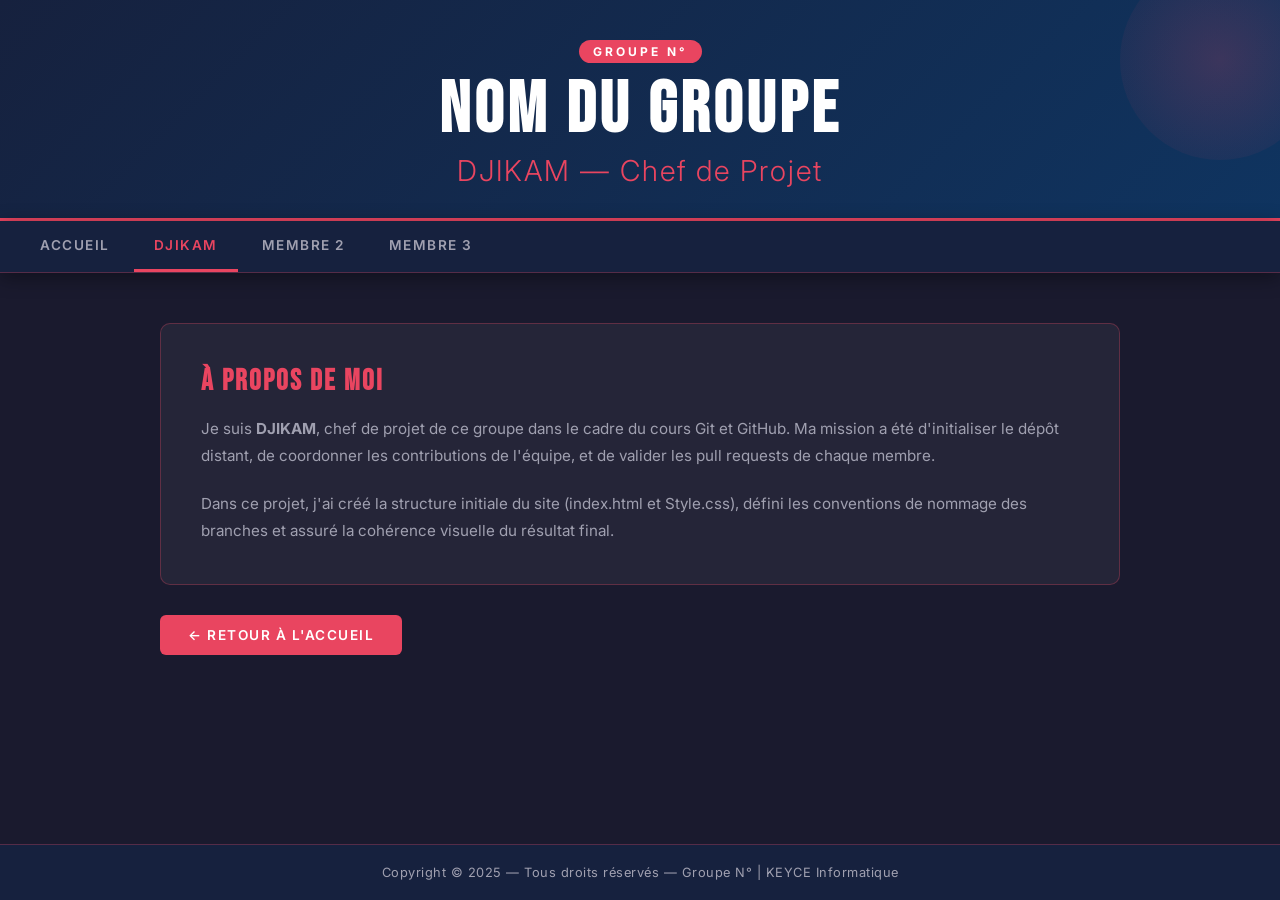
==== DJIKAM.html @ ec3c6b1c "feat: initialisation du projet - structure de base" ====
<!DOCTYPE html>
<html lang="fr">
<head>
  <meta charset="UTF-8" />
  <meta name="viewport" content="width=device-width, initial-scale=1.0"/>
  <title>DJIKAM — Groupe N°</title>
  <link rel="stylesheet" href="Style.css" />
  <link href="https://fonts.googleapis.com/css2?family=Bebas+Neue&family=Inter:wght@300;400;600&display=swap" rel="stylesheet"/>
</head>
<body class="page-secondaire">

  <header>
    <div class="header-inner">
      <span class="groupe-badge">GROUPE N°</span>
      <h1 class="titre-groupe">NOM DU GROUPE</h1>
      <p class="membre-nom">DJIKAM — Chef de Projet</p>
    </div>
  </header>

  <nav class="navbar">
    <ul>
      <li><a href="index.html">Accueil</a></li>
      <li><a href="DJIKAM.html" class="active">DJIKAM</a></li>
      <li><a href="MEMBRE2.html">MEMBRE 2</a></li>
      <li><a href="MEMBRE3.html">MEMBRE 3</a></li>
    </ul>
  </nav>

  <main class="contenu">
    <div class="contenu-membre">
      <h2>À propos de moi</h2>
      <p>
        Je suis <strong>DJIKAM</strong>, chef de projet de ce groupe dans le cadre du cours Git et GitHub.
        Ma mission a été d'initialiser le dépôt distant, de coordonner les contributions de l'équipe,
        et de valider les pull requests de chaque membre.
      </p>
      <br/>
      <p>
        Dans ce projet, j'ai créé la structure initiale du site (index.html et Style.css),
        défini les conventions de nommage des branches et assuré la cohérence visuelle du résultat final.
      </p>
    </div>

    <a href="index.html" class="btn-retour">← Retour à l'accueil</a>
  </main>

  <footer>
    <p>Copyright &copy; 2025 — Tous droits réservés — Groupe N° | KEYCE Informatique</p>
  </footer>

</body>
</html>
---- Style.css ----
/* ===========================
   STYLE.CSS — Projet Git KEYCE
   Groupe N° — 2024/2025
   =========================== */

@import url('https://fonts.googleapis.com/css2?family=Bebas+Neue&family=Inter:wght@300;400;600;700&display=swap');

:root {
  --primary: #1a1a2e;
  --secondary: #16213e;
  --accent: #e94560;
  --accent2: #0f3460;
  --text: #eaeaea;
  --text-muted: #a0a0b0;
  --card-bg: rgba(255,255,255,0.05);
  --border: rgba(233,69,96,0.3);
  --radius: 10px;
}

* {
  margin: 0;
  padding: 0;
  box-sizing: border-box;
}

body {
  font-family: 'Inter', sans-serif;
  background-color: var(--primary);
  color: var(--text);
  min-height: 100vh;
  display: flex;
  flex-direction: column;
}

/* ---- HEADER ---- */
header {
  background: linear-gradient(135deg, var(--secondary) 0%, var(--accent2) 100%);
  border-bottom: 3px solid var(--accent);
  padding: 40px 20px 30px;
  text-align: center;
  position: relative;
  overflow: hidden;
}

header::before {
  content: '';
  position: absolute;
  top: -40px; right: -40px;
  width: 200px; height: 200px;
  background: radial-gradient(circle, rgba(233,69,96,0.2), transparent);
  border-radius: 50%;
}

.header-inner {
  position: relative;
  z-index: 1;
}

.groupe-badge {
  display: inline-block;
  background: var(--accent);
  color: #fff;
  font-size: 0.75rem;
  font-weight: 700;
  letter-spacing: 3px;
  text-transform: uppercase;
  padding: 4px 14px;
  border-radius: 20px;
  margin-bottom: 12px;
}

.titre-groupe {
  font-family: 'Bebas Neue', sans-serif;
  font-size: clamp(2.5rem, 6vw, 4.5rem);
  letter-spacing: 4px;
  color: #fff;
  line-height: 1;
}

.subtitle {
  color: var(--text-muted);
  font-size: 0.9rem;
  margin-top: 8px;
  letter-spacing: 1px;
}

/* ---- NAVBAR ---- */
.navbar {
  background: var(--secondary);
  border-bottom: 1px solid var(--border);
  padding: 0 20px;
  position: sticky;
  top: 0;
  z-index: 100;
  box-shadow: 0 4px 20px rgba(0,0,0,0.4);
}

.navbar ul {
  list-style: none;
  display: flex;
  gap: 4px;
  overflow-x: auto;
}

.navbar ul li a {
  display: block;
  color: var(--text-muted);
  text-decoration: none;
  font-size: 0.85rem;
  font-weight: 600;
  letter-spacing: 1.5px;
  text-transform: uppercase;
  padding: 16px 20px;
  transition: color 0.2s, border-bottom 0.2s;
  border-bottom: 3px solid transparent;
  white-space: nowrap;
}

.navbar ul li a:hover,
.navbar ul li a.active {
  color: var(--accent);
  border-bottom: 3px solid var(--accent);
}

/* ---- MAIN ---- */
main.contenu {
  flex: 1;
  max-width: 1000px;
  width: 100%;
  margin: 0 auto;
  padding: 50px 20px;
}

.hero {
  text-align: center;
  margin-bottom: 60px;
  padding: 40px;
  background: var(--card-bg);
  border: 1px solid var(--border);
  border-radius: var(--radius);
  backdrop-filter: blur(10px);
}

.hero h2 {
  font-family: 'Bebas Neue', sans-serif;
  font-size: clamp(1.6rem, 4vw, 2.5rem);
  letter-spacing: 2px;
  color: var(--accent);
  margin-bottom: 14px;
}

.hero p {
  color: var(--text-muted);
  line-height: 1.7;
  font-size: 0.95rem;
  margin-bottom: 8px;
}

.hero p strong {
  color: var(--text);
}

/* ---- CARDS MEMBRES ---- */
.membres-grid {
  display: grid;
  grid-template-columns: repeat(auto-fit, minmax(220px, 1fr));
  gap: 24px;
}

.membre-card {
  background: var(--card-bg);
  border: 1px solid var(--border);
  border-radius: var(--radius);
  padding: 30px 20px;
  text-align: center;
  text-decoration: none;
  color: var(--text);
  transition: transform 0.25s, border-color 0.25s, box-shadow 0.25s;
  display: block;
}

.membre-card:hover {
  transform: translateY(-6px);
  border-color: var(--accent);
  box-shadow: 0 12px 30px rgba(233,69,96,0.2);
}

.card-icon {
  font-size: 2.5rem;
  margin-bottom: 14px;
}

.membre-card h3 {
  font-family: 'Bebas Neue', sans-serif;
  font-size: 1.4rem;
  letter-spacing: 2px;
  color: var(--accent);
  margin-bottom: 6px;
}

.membre-card span {
  font-size: 0.8rem;
  color: var(--text-muted);
  letter-spacing: 1px;
  text-transform: uppercase;
}

/* ---- FOOTER ---- */
footer {
  background: var(--secondary);
  border-top: 1px solid var(--border);
  text-align: center;
  padding: 20px;
  font-size: 0.8rem;
  color: var(--text-muted);
  letter-spacing: 0.5px;
}

/* ---- PAGE SECONDAIRE ---- */
.page-secondaire header .membre-nom {
  font-size: clamp(1.2rem, 3vw, 1.8rem);
  color: var(--accent);
  font-weight: 300;
  margin-top: 6px;
  letter-spacing: 2px;
}

.page-secondaire main.contenu {
  padding: 50px 20px;
}

.contenu-membre {
  background: var(--card-bg);
  border: 1px solid var(--border);
  border-radius: var(--radius);
  padding: 40px;
  margin-bottom: 30px;
}

.contenu-membre h2 {
  font-family: 'Bebas Neue', sans-serif;
  font-size: 1.8rem;
  letter-spacing: 2px;
  color: var(--accent);
  margin-bottom: 16px;
}

.contenu-membre p {
  color: var(--text-muted);
  line-height: 1.8;
  font-size: 0.95rem;
}

.btn-retour {
  display: inline-block;
  background: var(--accent);
  color: #fff;
  text-decoration: none;
  padding: 12px 28px;
  border-radius: 6px;
  font-size: 0.85rem;
  font-weight: 600;
  letter-spacing: 1.5px;
  text-transform: uppercase;
  transition: opacity 0.2s, transform 0.2s;
}

.btn-retour:hover {
  opacity: 0.85;
  transform: translateX(-3px);
}

/* ---- RESPONSIVE ---- */
@media (max-width: 600px) {
  .navbar ul {
    flex-wrap: nowrap;
    overflow-x: auto;
  }

  .hero {
    padding: 24px 16px;
  }

  .membres-grid {
    grid-template-columns: 1fr;
  }
}
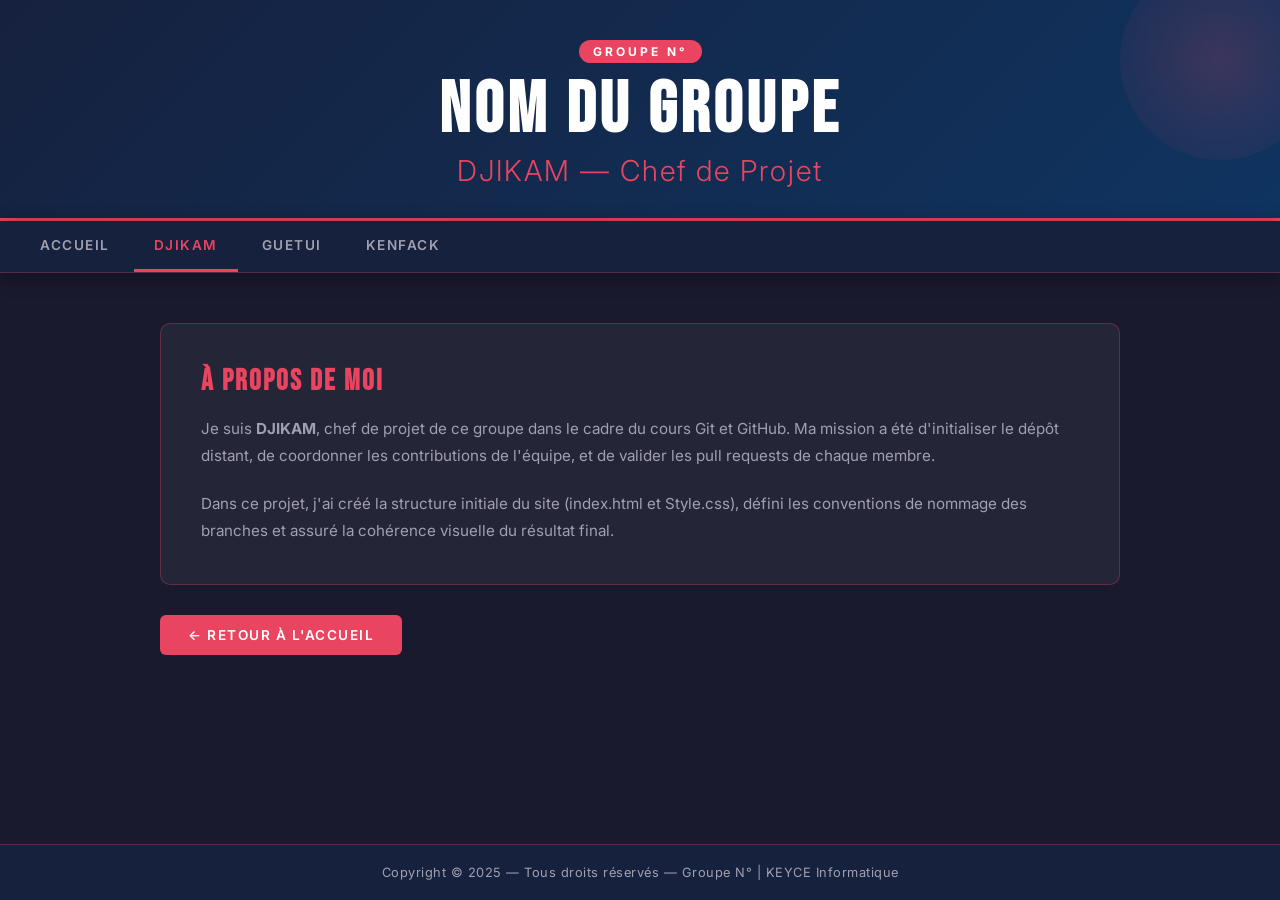
==== commit d89f2cce: "feat: modification d erreur de noms" ====
--- a/DJIKAM.html
+++ b/DJIKAM.html
@@ -21,8 +21,8 @@
     <ul>
       <li><a href="index.html">Accueil</a></li>
       <li><a href="DJIKAM.html" class="active">DJIKAM</a></li>
-      <li><a href="MEMBRE2.html">MEMBRE 2</a></li>
-      <li><a href="MEMBRE3.html">MEMBRE 3</a></li>
+      <li><a href="GEUTUI.html">GUETUI</a></li>
+      <li><a href="KENFACK.html">KENFACK</a></li>
     </ul>
   </nav>
 
